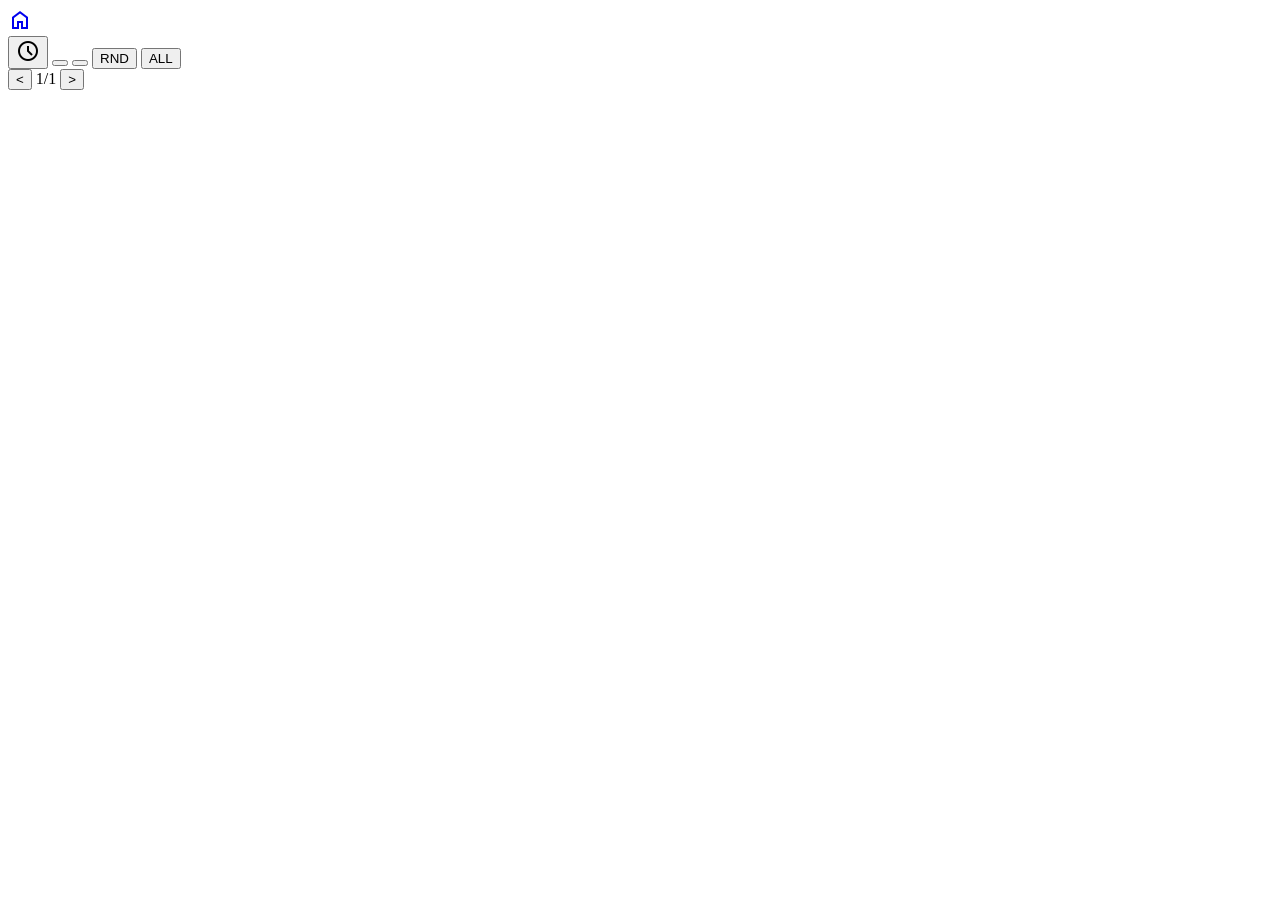
==== cards.html @ ef6cd3da "адаптив" ====
<!DOCTYPE html>
<html lang="ru">
<head>
    <meta charset="UTF-8">
    <meta name="viewport" content="width=device-width, initial-scale=1.0">
    <title>Cardiff</title>
    <link rel="stylesheet" href="/cardiff/themes/styles.css">
    <link href="https://fonts.googleapis.com/css2?family=Material+Symbols+Outlined" rel="stylesheet">
    <script src="/cardiff/scripts/loader.js" defer></script>
</head>
<body>
    <main>
        <section class="cards"></section>
    </main>

    <div class="bottom-bar">
        <nav class="bottom-bar-group" aria-label="Навигация по сайту">
            <a href="/cardiff/" class="bottom-bar-item" aria-label="На главную">
                <span class="material-symbols-outlined bottom-bar-icon" aria-hidden="true">home</span>
            </a>
        </nav>

        <span class="bottom-bar-sep" aria-hidden="true"></span>

        <nav class="bottom-bar-group" aria-label="Порядок карточек">
            <button type="button" class="bottom-bar-item" data-mode="ebbinghaus" aria-pressed="false" aria-label="По Эббингаузу">
                <span class="material-symbols-outlined bottom-bar-icon" aria-hidden="true">schedule</span>
            </button>
            <span class="bottom-bar-sep-thin" aria-hidden="true"></span>
            <button type="button" class="bottom-bar-item bottom-bar-item-grey" data-mode="grey" aria-pressed="false" aria-label="Только серые"></button>
            <span class="bottom-bar-sep-thin" aria-hidden="true"></span>
            <button type="button" class="bottom-bar-item bottom-bar-item-red" data-mode="red" aria-pressed="false" aria-label="Только красные"></button>
            <span class="bottom-bar-sep-thin" aria-hidden="true"></span>
            <button type="button" class="bottom-bar-item" data-mode="random" aria-pressed="false">RND</button>
            <span class="bottom-bar-sep-thin" aria-hidden="true"></span>
            <button type="button" class="bottom-bar-item" data-mode="all" aria-pressed="true">ALL</button>
        </nav>

        <span class="bottom-bar-sep" aria-hidden="true"></span>

        <nav class="bottom-bar-group" aria-label="Навигация по карточкам">
            <button type="button" class="bottom-bar-item" data-nav="prev" aria-label="Предыдущая карточка">&lt;</button>
            <span class="bottom-bar-sep-thin" aria-hidden="true"></span>
            <span class="bottom-bar-counter">
                <span class="bottom-bar-current">1</span>/<span class="bottom-bar-total">1</span>
            </span>
            <span class="bottom-bar-sep-thin" aria-hidden="true"></span>
            <button type="button" class="bottom-bar-item" data-nav="next" aria-label="Следующая карточка">&gt;</button>
        </nav>
    </div>

    <template id="card-template">
        <div class="slide">
            <article class="card" data-side="question">
                <div class="card-path"></div>
                <div class="card-body">
                    <section class="card-question" aria-label="Вопрос">
                        <ul class="card-list"></ul>
                    </section>
                    <section class="card-answer" aria-label="Ответ" hidden>
                        <ul class="card-list"></ul>
                    </section>
                </div>
                <footer class="card-footer">
                    <div class="grades" role="group" aria-label="Оценка сложности">
                        <button type="button" class="grade grade-easy"   data-grade="easy"></button>
                        <button type="button" class="grade grade-medium" data-grade="medium"></button>
                        <button type="button" class="grade grade-hard"   data-grade="hard"></button>
                    </div>
                    <button type="button" class="flip" aria-label="Показать ответ" aria-pressed="false">
                        <span class="flip-icon" aria-hidden="true">⇄</span>
                    </button>
                </footer>
            </article>
        </div>
    </template>
</body>
</html>
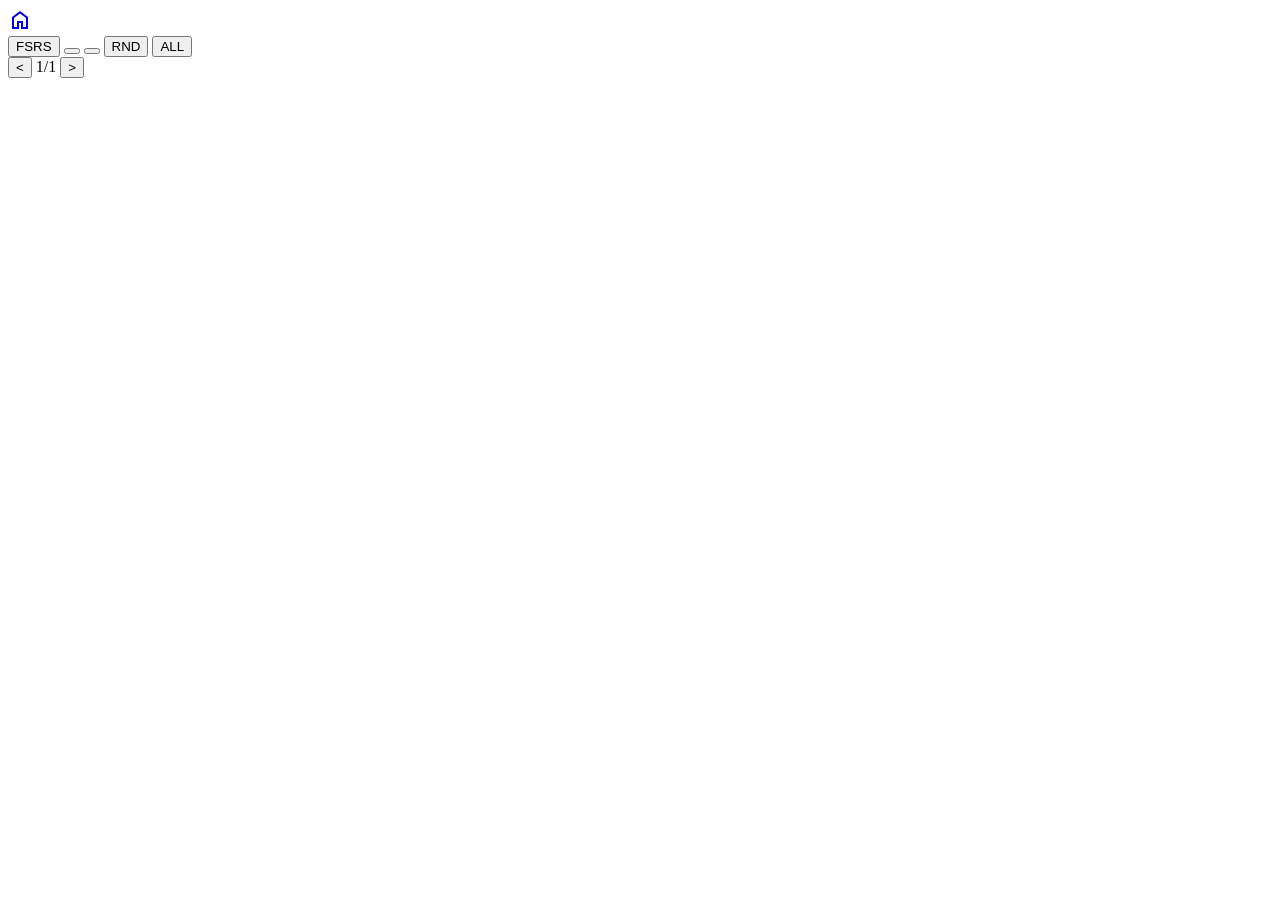
==== commit d681cc6b: "Поменял значок часов на надпись FSRS на кнопке с этим режимом" ====
--- a/cards.html
+++ b/cards.html
@@ -4,7 +4,7 @@
     <meta charset="UTF-8">
     <meta name="viewport" content="width=device-width, initial-scale=1.0">
     <title>Cardiff</title>
-    <link rel="stylesheet" href="/cardiff/themes/styles.css">
+    <link rel="stylesheet" href="/cardiff/themes/cards.css">
     <link href="https://fonts.googleapis.com/css2?family=Material+Symbols+Outlined" rel="stylesheet">
     <script src="/cardiff/scripts/loader.js" defer></script>
 </head>
@@ -23,9 +23,7 @@
         <span class="bottom-bar-sep" aria-hidden="true"></span>
 
         <nav class="bottom-bar-group" aria-label="Порядок карточек">
-            <button type="button" class="bottom-bar-item" data-mode="ebbinghaus" aria-pressed="false" aria-label="По Эббингаузу">
-                <span class="material-symbols-outlined bottom-bar-icon" aria-hidden="true">schedule</span>
-            </button>
+            <button type="button" class="bottom-bar-item" data-mode="fsrs" aria-pressed="false" aria-label="FSRS">FSRS</button>
             <span class="bottom-bar-sep-thin" aria-hidden="true"></span>
             <button type="button" class="bottom-bar-item bottom-bar-item-grey" data-mode="grey" aria-pressed="false" aria-label="Только серые"></button>
             <span class="bottom-bar-sep-thin" aria-hidden="true"></span>
@@ -63,9 +61,10 @@
                 </div>
                 <footer class="card-footer">
                     <div class="grades" role="group" aria-label="Оценка сложности">
+                        <button type="button" class="grade grade-again" data-grade="again"></button>
+                        <button type="button" class="grade grade-hard"   data-grade="hard"></button>
+                        <button type="button" class="grade grade-medium" data-grade="medium"></button>
                         <button type="button" class="grade grade-easy"   data-grade="easy"></button>
-                        <button type="button" class="grade grade-medium" data-grade="medium"></button>
-                        <button type="button" class="grade grade-hard"   data-grade="hard"></button>
                     </div>
                     <button type="button" class="flip" aria-label="Показать ответ" aria-pressed="false">
                         <span class="flip-icon" aria-hidden="true">⇄</span>
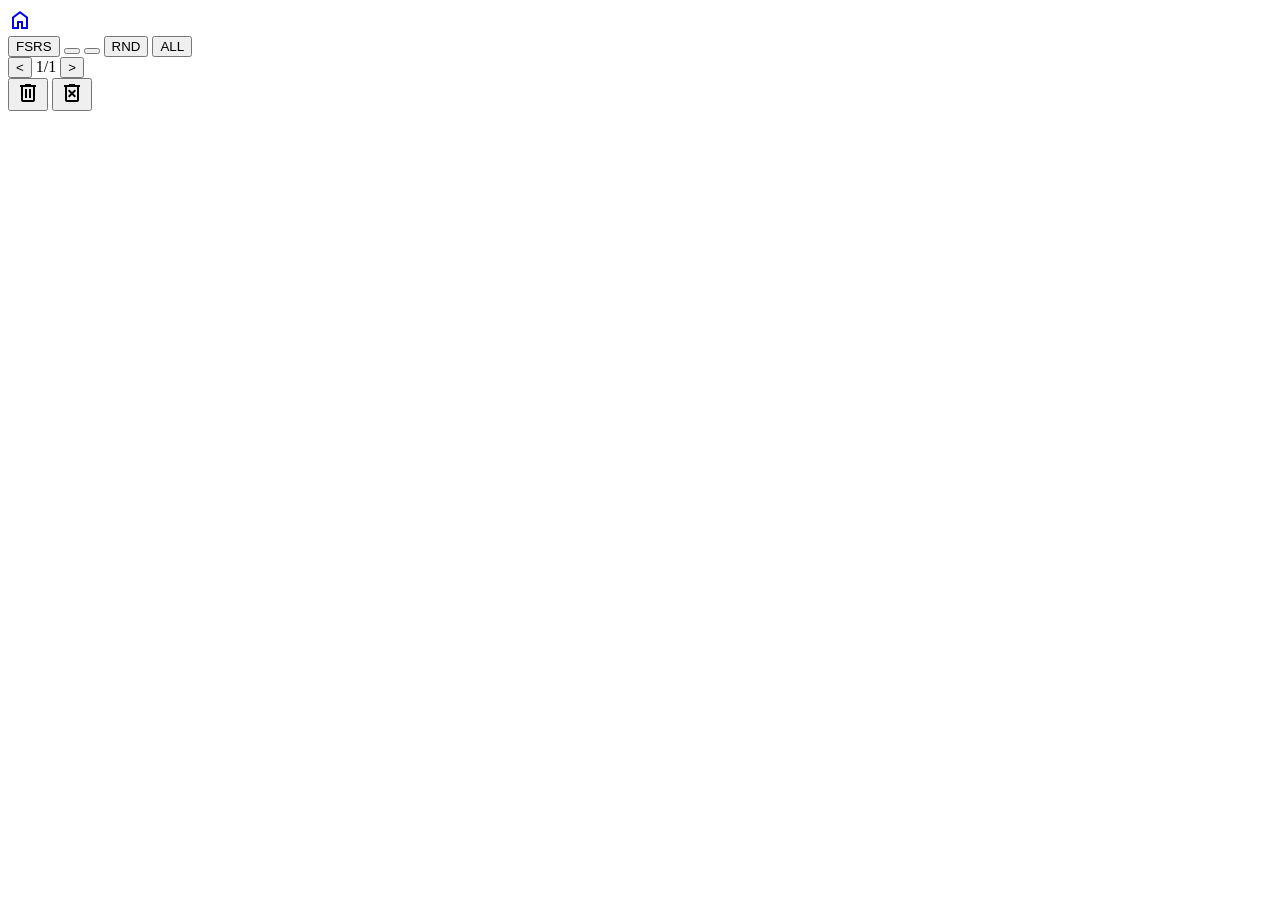
==== commit f076ada9: "Добавил кнопку удаления информации о повторении темы" ====
--- a/cards.html
+++ b/cards.html
@@ -45,6 +45,16 @@
             <span class="bottom-bar-sep-thin" aria-hidden="true"></span>
             <button type="button" class="bottom-bar-item" data-nav="next" aria-label="Следующая карточка">&gt;</button>
         </nav>
+
+        <span class="bottom-bar-sep-thin" aria-hidden="true"></span>
+        <button type="button" class="bottom-bar-item" id="btn-clear-store"
+                aria-label="Очистить прогресс по теме">
+            <span class="material-symbols-outlined bottom-bar-icon" aria-hidden="true">delete</span>
+        </button>
+        <button type="button" class="bottom-bar-item" id="btn-clear-all"
+                aria-label="Очистить все темы">
+            <span class="material-symbols-outlined bottom-bar-icon" aria-hidden="true">delete_forever</span>
+        </button>
     </div>
 
     <template id="card-template">
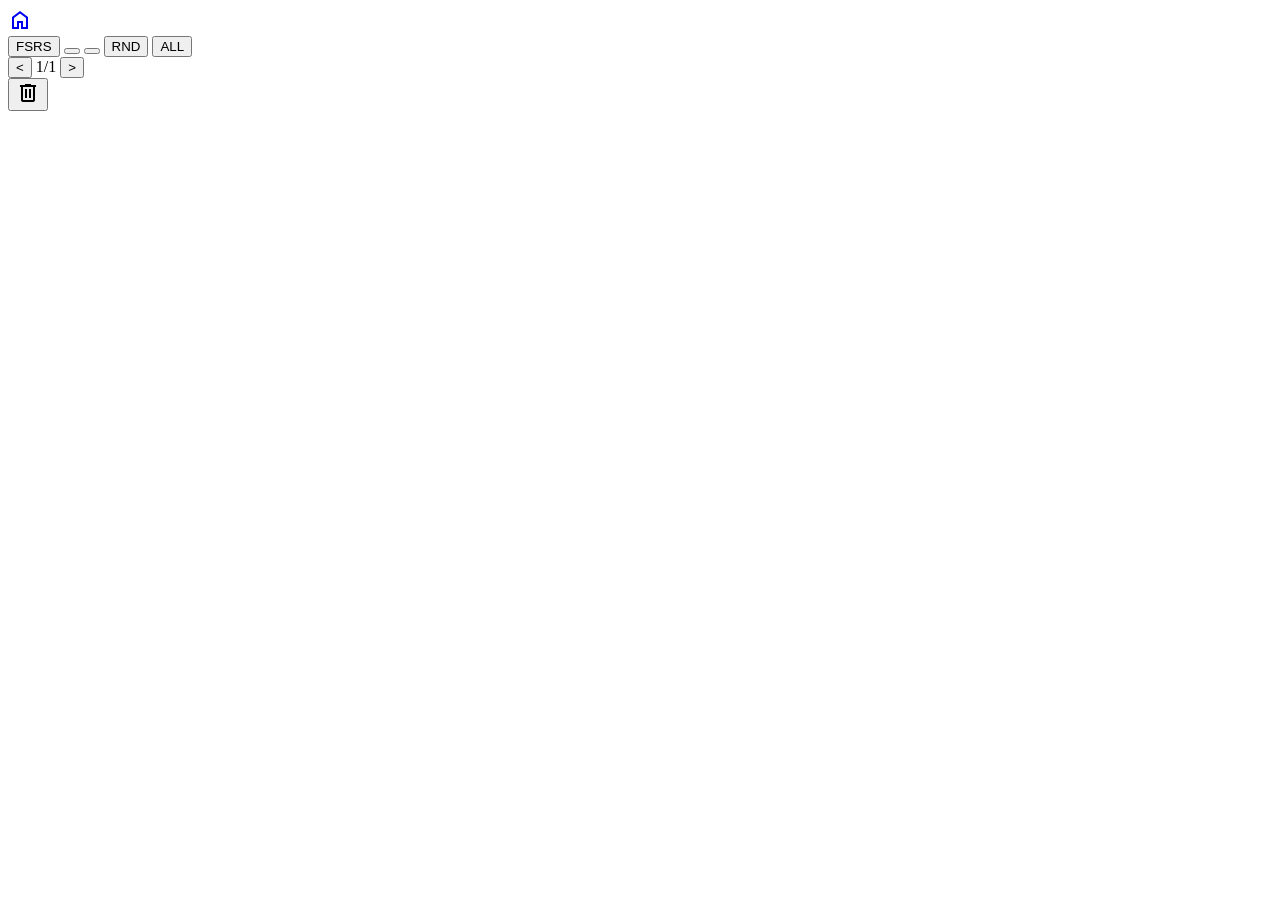
==== commit d3d0746c: "Удалил лишнюю кнопку из нижнего меню" ====
--- a/cards.html
+++ b/cards.html
@@ -51,10 +51,6 @@
                 aria-label="Очистить прогресс по теме">
             <span class="material-symbols-outlined bottom-bar-icon" aria-hidden="true">delete</span>
         </button>
-        <button type="button" class="bottom-bar-item" id="btn-clear-all"
-                aria-label="Очистить все темы">
-            <span class="material-symbols-outlined bottom-bar-icon" aria-hidden="true">delete_forever</span>
-        </button>
     </div>
 
     <template id="card-template">
